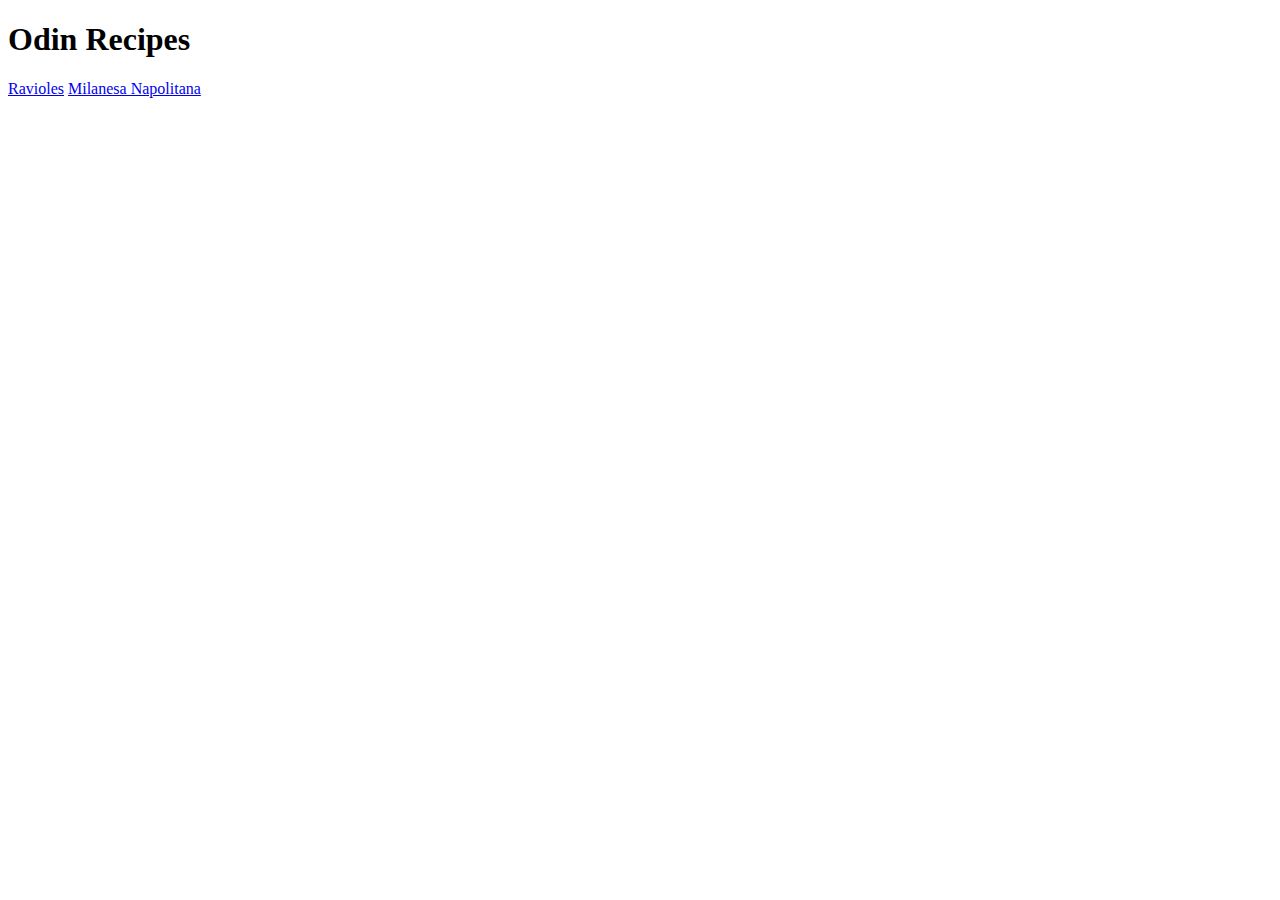
==== index.html @ 60c4514d "Pagina de ravioles(done) y milanesa(mitad)" ====
<!DOCTYPE html>
<html lang="en">
    <head>
        <meta charset="UTF-8">
        <meta name="viewport" content="width=device-width, initial-scale=1.0">
        <title>Odin recipes</title>
    </head>
    <body>
        
        <h1>Odin Recipes</h1>
        <a href="recipes/ravioles.html">Ravioles</a>
        <a href="recipes/mila-napolitana.html">Milanesa Napolitana</a>

    </body>
</html>
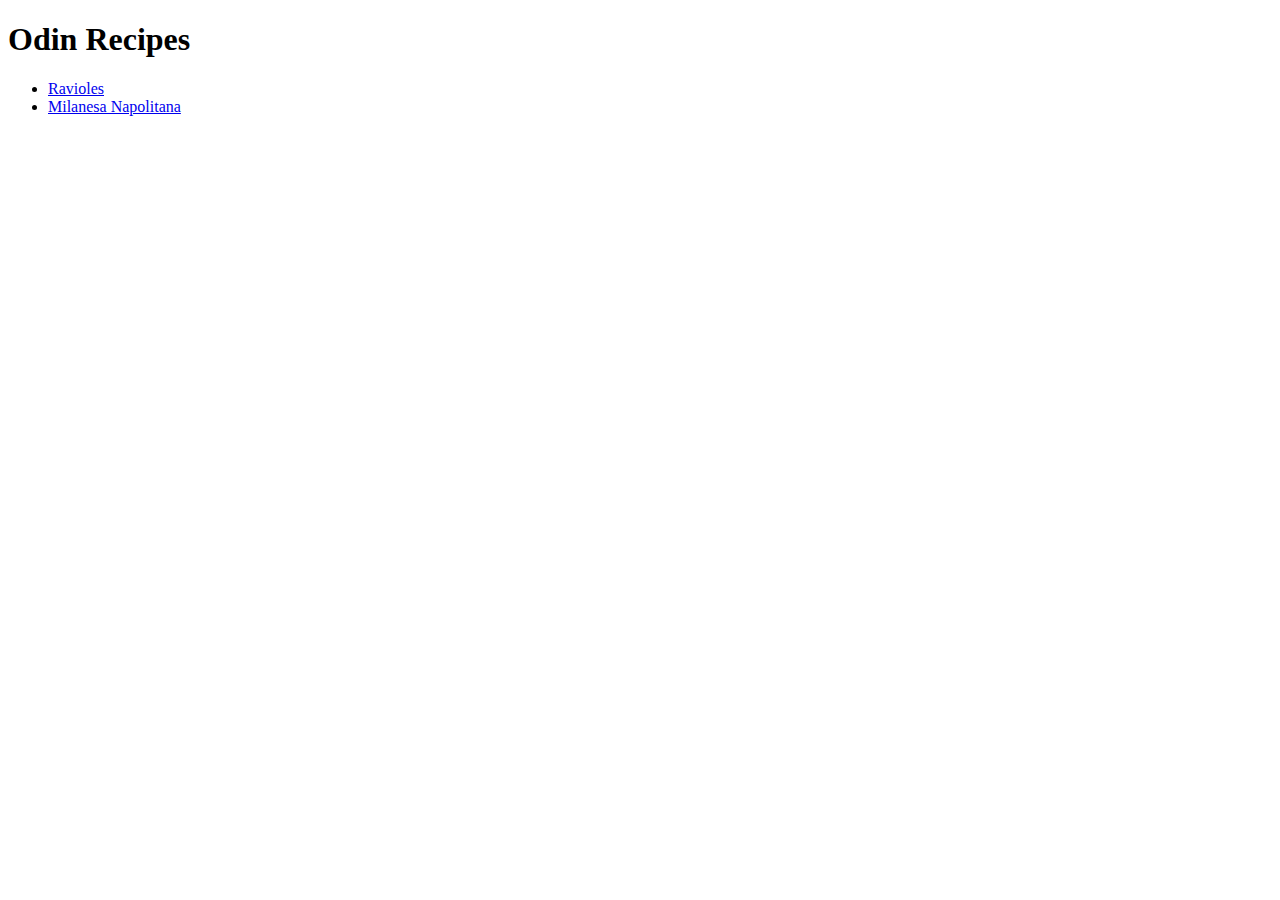
==== commit 73ce2b13: "Se termino las paginas de recetas y se hizo una lista en index" ====
--- a/index.html
+++ b/index.html
@@ -8,8 +8,10 @@
     <body>
         
         <h1>Odin Recipes</h1>
-        <a href="recipes/ravioles.html">Ravioles</a>
-        <a href="recipes/mila-napolitana.html">Milanesa Napolitana</a>
+        <ul>
+            <li><a href="recipes/ravioles.html">Ravioles</a></li>
+            <li><a href="recipes/mila-napolitana.html">Milanesa Napolitana</a></li>
+        </ul>
 
     </body>
 </html>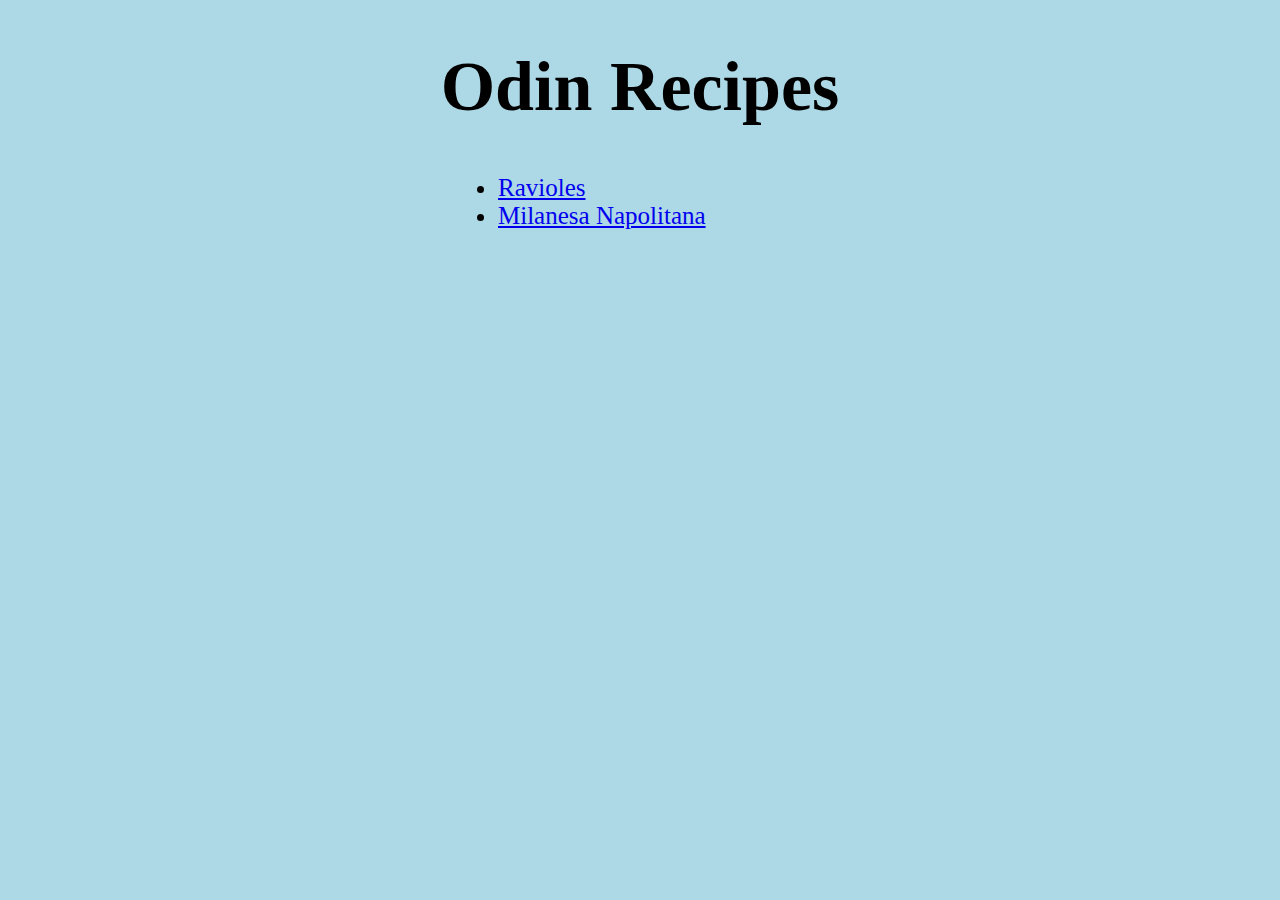
==== commit 0b794e1b: "documents styled with some margins and alignment" ====
--- a/index.html
+++ b/index.html
@@ -4,9 +4,10 @@
         <meta charset="UTF-8">
         <meta name="viewport" content="width=device-width, initial-scale=1.0">
         <title>Odin recipes</title>
+        <link rel="stylesheet" href="style.css">
     </head>
     <body>
-        
+
         <h1>Odin Recipes</h1>
         <ul>
             <li><a href="recipes/ravioles.html">Ravioles</a></li>
--- a/style.css
+++ b/style.css
@@ -0,0 +1,43 @@
+*{
+    box-sizing: border-box;
+}
+body{
+    background-color: lightblue;
+}
+
+h1{
+    text-align: center;
+    font-size: 70px;
+}
+
+h2{
+    font-size: 40px;
+    color: #ff0000b3;
+}
+
+li{
+    color: black;
+    font-size: 25px;
+    margin-left: 450px;
+}
+
+ img{
+    width: auto;
+    height: 300px;
+    margin-left: 450px;
+ }
+
+.description{
+    font-size: 20px;
+    text-align: center;
+}
+
+.ingredientes{
+    text-align: center;
+}
+
+ol li{
+    color: black;
+    font-size: 25px;
+    margin-left: 0px;
+}